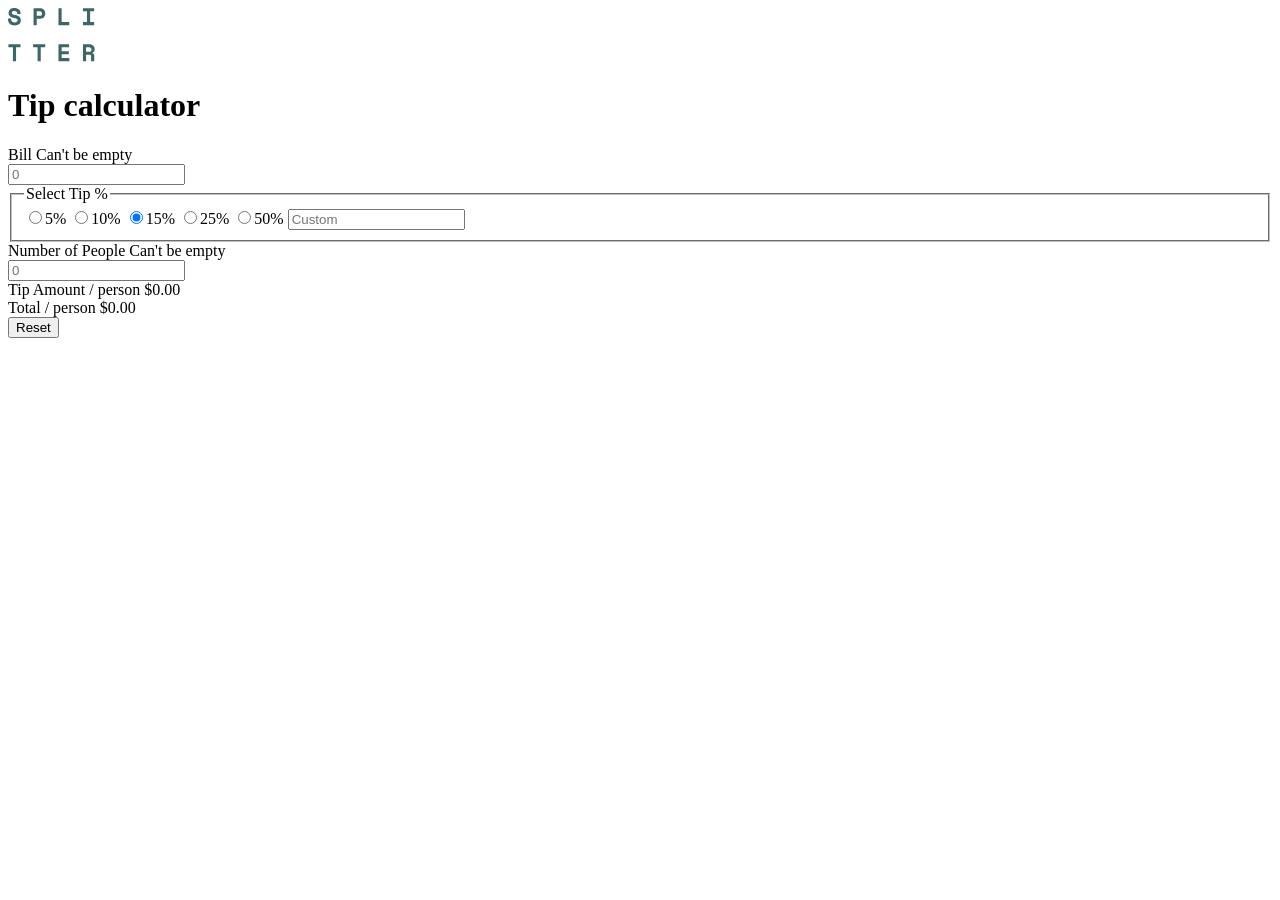
==== index-copy.html @ ee1ba45e "modifiche" ====
<!DOCTYPE html>
<html lang="en">
  <head>
    <meta charset="UTF-8" />
    <meta name="viewport" content="width=device-width, initial-scale=1.0" />
    <meta http-equiv="X-UA-Compatible" content="ie=edge" />
    <meta
      name="description"
      content="A user-friendly Tip Calculator app that helps you quickly calculate tip amounts and total costs per person. Ideal for managing bills in restaurants or any other group dining situation. Calculate tips easily with predefined percentages or custom values."
    />
    <link
      rel="icon"
      type="image/png"
      sizes="32x32"
      href="./images/favicon-32x32.png"
    />
    <link rel="preconnect" href="https://fonts.googleapis.com" />
    <link rel="preconnect" href="https://fonts.gstatic.com" crossorigin />
    <link
      href="https://fonts.googleapis.com/css2?family=Space+Mono:ital,wght@0,400;0,700;1,400;1,700&display=swap"
      rel="stylesheet"
    />
    <link rel="stylesheet" href="style.css" />
    <script src="app.js" defer></script>
    <title>Splitter | Tip calculator app</title>
  </head>
  <body>
    <main class="main">
      <img class="main__logo" src="images/logo.svg" alt="Splitter" />
      <h1 class="main__title visually-hidden">Tip calculator</h1>

      <form class="form">
        <div class="form__section form__section--bill">
          <div class="form__group">
            <div class="form__label-container">
              <label class="form__label" for="bill">Bill</label>
              <span id="bill-warning" class="form__warning warning-bill"
                >Can't be empty</span
              >
            </div>
            <input
              type="number"
              name="bill"
              id="bill"
              class="form__input form__input-bill"
              placeholder="0"
              aria-describedby="bill-warning"
            />
          </div>

          <fieldset class="form__group form__group--tip">
            <legend class="form__label form__label-tip">Select Tip %</legend>

            <div class="form__tip-options">
              <label class="form__tip-label" for="tip-5">
                <input
                  type="radio"
                  name="tip"
                  id="tip-5"
                  value="5"
                  class="form__tip-input"
                />5%</label
              >

              <label class="form__tip-label" for="tip-10">
                <input
                  type="radio"
                  name="tip"
                  id="tip-10"
                  value="10"
                  class="form__tip-input"
                />10%</label
              >

              <label class="form__tip-label" for="tip-15">
                <input
                  type="radio"
                  name="tip"
                  id="tip-15"
                  value="15"
                  checked
                  class="form__tip-input"
                />15%</label
              >

              <label class="form__tip-label" for="tip-25">
                <input
                  type="radio"
                  name="tip"
                  id="tip-25"
                  value="25"
                  class="form__tip-input"
                />25%</label
              >

              <label class="form__tip-label" for="tip-50">
                <input
                  type="radio"
                  name="tip"
                  id="tip-50"
                  value="50"
                  class="form__tip-input"
                />50%</label
              >

              <label
                class="form__tip-label form__tip-label-custom"
                for="tip-custom"
                aria-label="Custom tip"
              >
                <input
                  type="number"
                  name="tip-custom"
                  id="tip-custom"
                  class="form__input form__input--custom"
                  placeholder="Custom"
              /></label>
            </div>
          </fieldset>

          <div class="form__group form__group--people">
            <div class="form__label-container">
              <label class="form__label" for="people">Number of People</label>
              <span id="people-warning" class="form__warning warning-people"
                >Can't be empty</span
              >
            </div>
            <input
              type="number"
              name="people"
              id="people"
              class="form__input form__input-people"
              placeholder="0"
              aria-describedby="people-warning"
            />
          </div>
        </div>

        <div class="form__results">
          <div class="form__results-wrap">
            <div class="form__result">
              <label class="form__result-label" for="tip-amount"
                >Tip Amount <span>/ person</span></label
              >
              <output
                id="tip-amount"
                class="form__result-output"
                aria-live="polite"
                aria-atomic="true"
                >$0.00</output
              >
            </div>

            <div class="form__result">
              <label class="form__result-label" for="total"
                >Total <span>/ person</span></label
              >
              <output
                id="total"
                class="form__result-output"
                aria-live="polite"
                aria-atomic="true"
                >$0.00</output
              >
            </div>
          </div>

          <button type="reset" class="form__button">Reset</button>
        </div>
      </form>
    </main>
  </body>
</html>
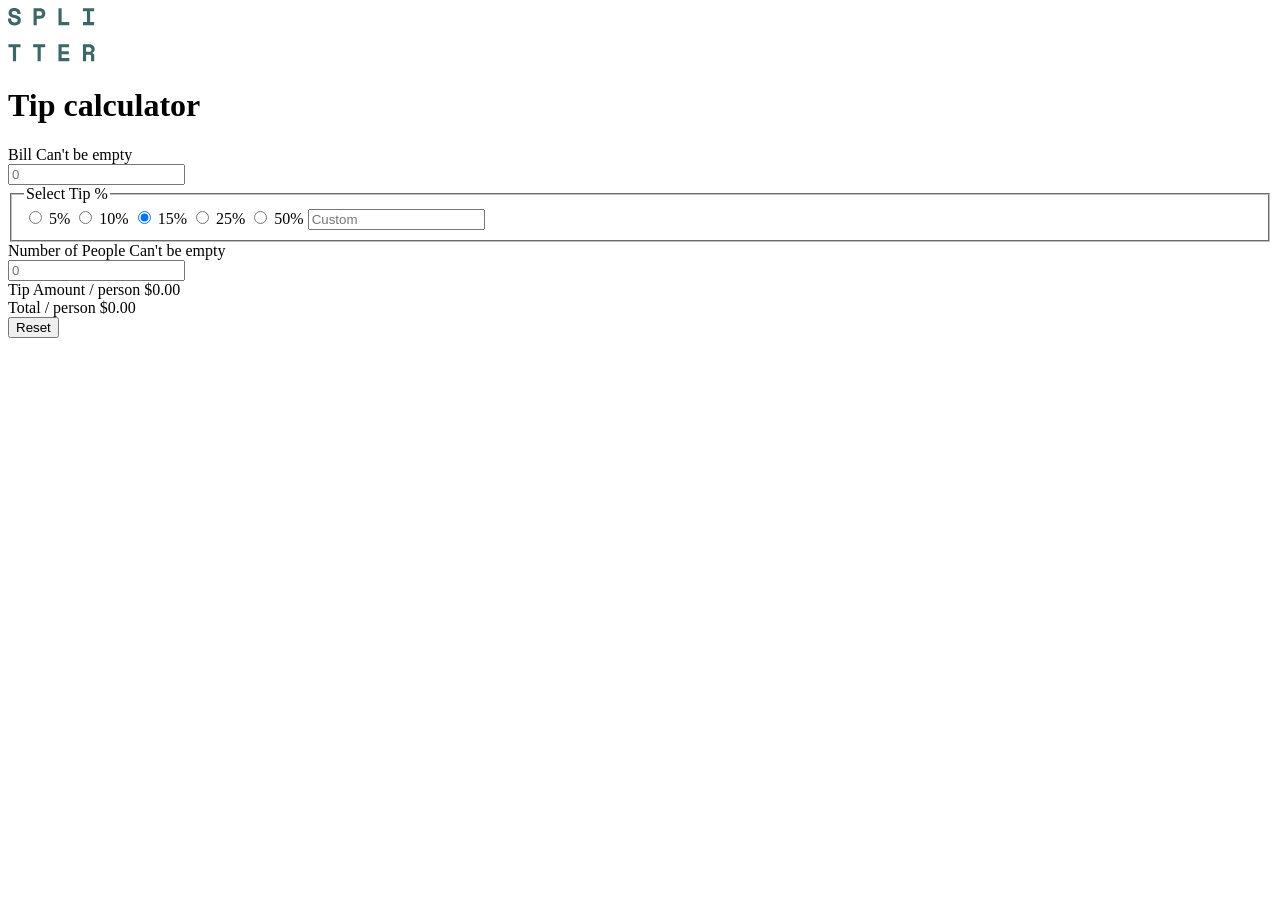
==== commit aab079d9: "Update index-copy.html" ====
--- a/index-copy.html
+++ b/index-copy.html
@@ -2,42 +2,68 @@
 <html lang="en">
   <head>
     <meta charset="UTF-8" />
+    <!-- Garantisce corretta visualizzazione su dispositivi mobili -->
     <meta name="viewport" content="width=device-width, initial-scale=1.0" />
+
+    <!-- Compatibilità con vecchie versioni di Internet Explorer -->
     <meta http-equiv="X-UA-Compatible" content="ie=edge" />
+
+    <!-- Descrizione SEO: utile per snippet e anteprime -->
     <meta
       name="description"
       content="A user-friendly Tip Calculator app that helps you quickly calculate tip amounts and total costs per person. Ideal for managing bills in restaurants or any other group dining situation. Calculate tips easily with predefined percentages or custom values."
     />
+
+    <!-- Favicon del sito -->
     <link
       rel="icon"
       type="image/png"
       sizes="32x32"
       href="./images/favicon-32x32.png"
     />
+
+    <!-- Preconnessioni per migliorare performance del font -->
     <link rel="preconnect" href="https://fonts.googleapis.com" />
     <link rel="preconnect" href="https://fonts.gstatic.com" crossorigin />
+
+    <!-- Font principale dell'app -->
     <link
       href="https://fonts.googleapis.com/css2?family=Space+Mono:ital,wght@0,400;0,700;1,400;1,700&display=swap"
       rel="stylesheet"
     />
+
+    <!-- Foglio di stile principale -->
     <link rel="stylesheet" href="style.css" />
+
+    <!-- Script JS con defer per evitare blocchi del rendering -->
     <script src="app.js" defer></script>
+
     <title>Splitter | Tip calculator app</title>
   </head>
+
   <body>
     <main class="main">
+      <!-- Logo dell'app -->
       <img class="main__logo" src="images/logo.svg" alt="Splitter" />
+
+      <!-- Titolo nascosto per accessibilità -->
       <h1 class="main__title visually-hidden">Tip calculator</h1>
 
+      <!-- FORM PRINCIPALE -->
       <form class="form">
+        <!-- SEZIONE BILL -->
         <div class="form__section form__section--bill">
           <div class="form__group">
             <div class="form__label-container">
               <label class="form__label" for="bill">Bill</label>
-              <span id="bill-warning" class="form__warning warning-bill"
-                >Can't be empty</span
-              >
-            </div>
+
+              <!-- Messaggio di errore (gestito via JS) -->
+              <span id="bill-warning" class="form__warning warning-bill">
+                Can't be empty
+              </span>
+            </div>
+
+            <!-- Input dell'importo totale -->
             <input
               type="number"
               name="bill"
@@ -48,10 +74,13 @@
             />
           </div>
 
+          <!-- SEZIONE TIP -->
           <fieldset class="form__group form__group--tip">
+            <!-- Legend per accessibilità -->
             <legend class="form__label form__label-tip">Select Tip %</legend>
 
             <div class="form__tip-options">
+              <!-- Ogni label contiene il radio button per selezionare la percentuale -->
               <label class="form__tip-label" for="tip-5">
                 <input
                   type="radio"
@@ -59,8 +88,9 @@
                   id="tip-5"
                   value="5"
                   class="form__tip-input"
-                />5%</label
-              >
+                />
+                5%
+              </label>
 
               <label class="form__tip-label" for="tip-10">
                 <input
@@ -69,8 +99,9 @@
                   id="tip-10"
                   value="10"
                   class="form__tip-input"
-                />10%</label
-              >
+                />
+                10%
+              </label>
 
               <label class="form__tip-label" for="tip-15">
                 <input
@@ -80,8 +111,9 @@
                   value="15"
                   checked
                   class="form__tip-input"
-                />15%</label
-              >
+                />
+                15%
+              </label>
 
               <label class="form__tip-label" for="tip-25">
                 <input
@@ -90,8 +122,9 @@
                   id="tip-25"
                   value="25"
                   class="form__tip-input"
-                />25%</label
-              >
+                />
+                25%
+              </label>
 
               <label class="form__tip-label" for="tip-50">
                 <input
@@ -100,9 +133,11 @@
                   id="tip-50"
                   value="50"
                   class="form__tip-input"
-                />50%</label
-              >
-
+                />
+                50%
+              </label>
+
+              <!-- Campo per inserire una percentuale personalizzata -->
               <label
                 class="form__tip-label form__tip-label-custom"
                 for="tip-custom"
@@ -114,17 +149,23 @@
                   id="tip-custom"
                   class="form__input form__input--custom"
                   placeholder="Custom"
-              /></label>
+                />
+              </label>
             </div>
           </fieldset>
 
+          <!-- SEZIONE PEOPLE -->
           <div class="form__group form__group--people">
             <div class="form__label-container">
               <label class="form__label" for="people">Number of People</label>
-              <span id="people-warning" class="form__warning warning-people"
-                >Can't be empty</span
-              >
-            </div>
+
+              <!-- Messaggio di errore -->
+              <span id="people-warning" class="form__warning warning-people">
+                Can't be empty
+              </span>
+            </div>
+
+            <!-- Input numero persone -->
             <input
               type="number"
               name="people"
@@ -136,35 +177,44 @@
           </div>
         </div>
 
+        <!-- RISULTATI -->
         <div class="form__results">
           <div class="form__results-wrap">
+            <!-- Tip amount per person -->
             <div class="form__result">
-              <label class="form__result-label" for="tip-amount"
-                >Tip Amount <span>/ person</span></label
-              >
+              <label class="form__result-label" for="tip-amount">
+                Tip Amount <span>/ person</span>
+              </label>
+
+              <!-- Output aggiornato via JS -->
               <output
                 id="tip-amount"
                 class="form__result-output"
                 aria-live="polite"
                 aria-atomic="true"
-                >$0.00</output
               >
-            </div>
-
+                $0.00
+              </output>
+            </div>
+
+            <!-- Total per person -->
             <div class="form__result">
-              <label class="form__result-label" for="total"
-                >Total <span>/ person</span></label
-              >
+              <label class="form__result-label" for="total">
+                Total <span>/ person</span>
+              </label>
+
               <output
                 id="total"
                 class="form__result-output"
                 aria-live="polite"
                 aria-atomic="true"
-                >$0.00</output
               >
+                $0.00
+              </output>
             </div>
           </div>
 
+          <!-- Pulsante reset -->
           <button type="reset" class="form__button">Reset</button>
         </div>
       </form>
